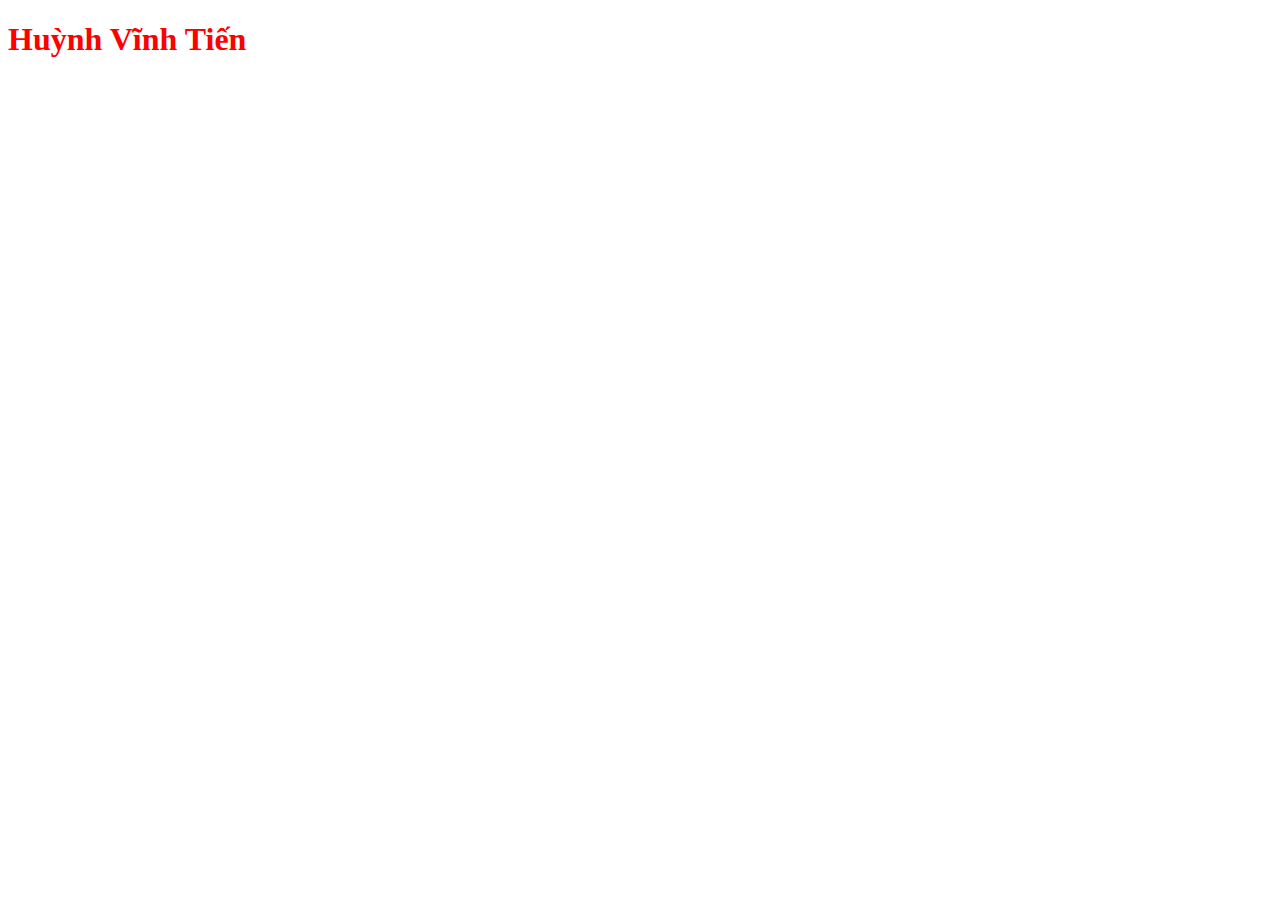
==== index.html @ 89b6a030 "Tien push len github" ====
<!DOCTYPE html>
<html lang="en">
<head>
    <meta charset="UTF-8">
    <meta name="viewport" content="width=<device-width>, initial-scale=1.0">
    <title>Document</title>
    <link rel="stylesheet" href="style.css">
</head>
<body>
    <h1 class="myname">Huỳnh Vĩnh Tiến</h1>
</body>
</html>
---- style.css ----
.myname{
    color:red;
    font-weight: bold;
}
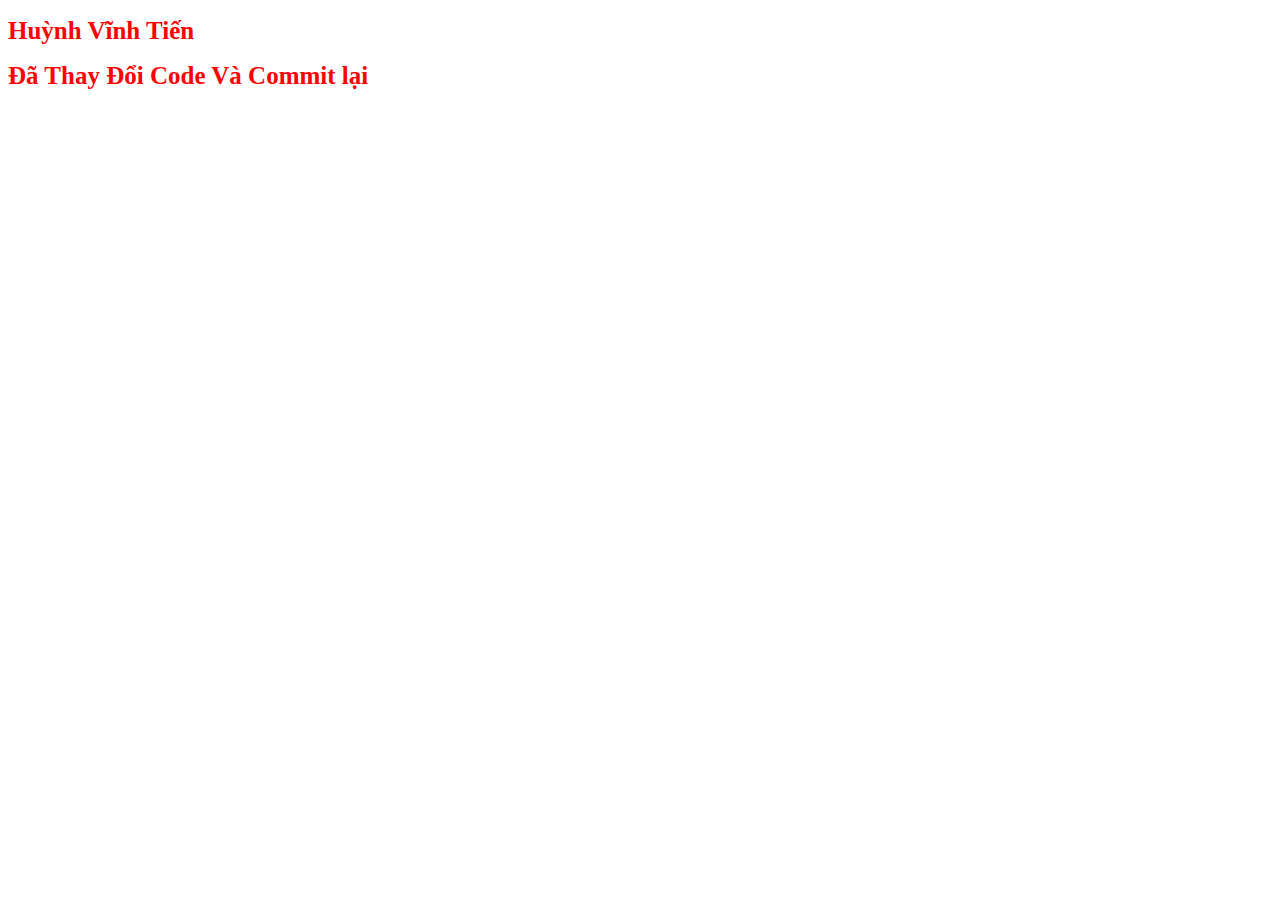
==== commit b1bb8461: "Tien commit Pull Request" ====
--- a/index.html
+++ b/index.html
@@ -8,5 +8,6 @@
 </head>
 <body>
     <h1 class="myname">Huỳnh Vĩnh Tiến</h1>
+    <h1 class="myname">Đã Thay Đổi Code Và Commit lại</h1>
 </body>
 </html>--- a/style.css
+++ b/style.css
@@ -1,4 +1,5 @@
 .myname{
     color:red;
     font-weight: bold;
+    font-size:25px;
 }